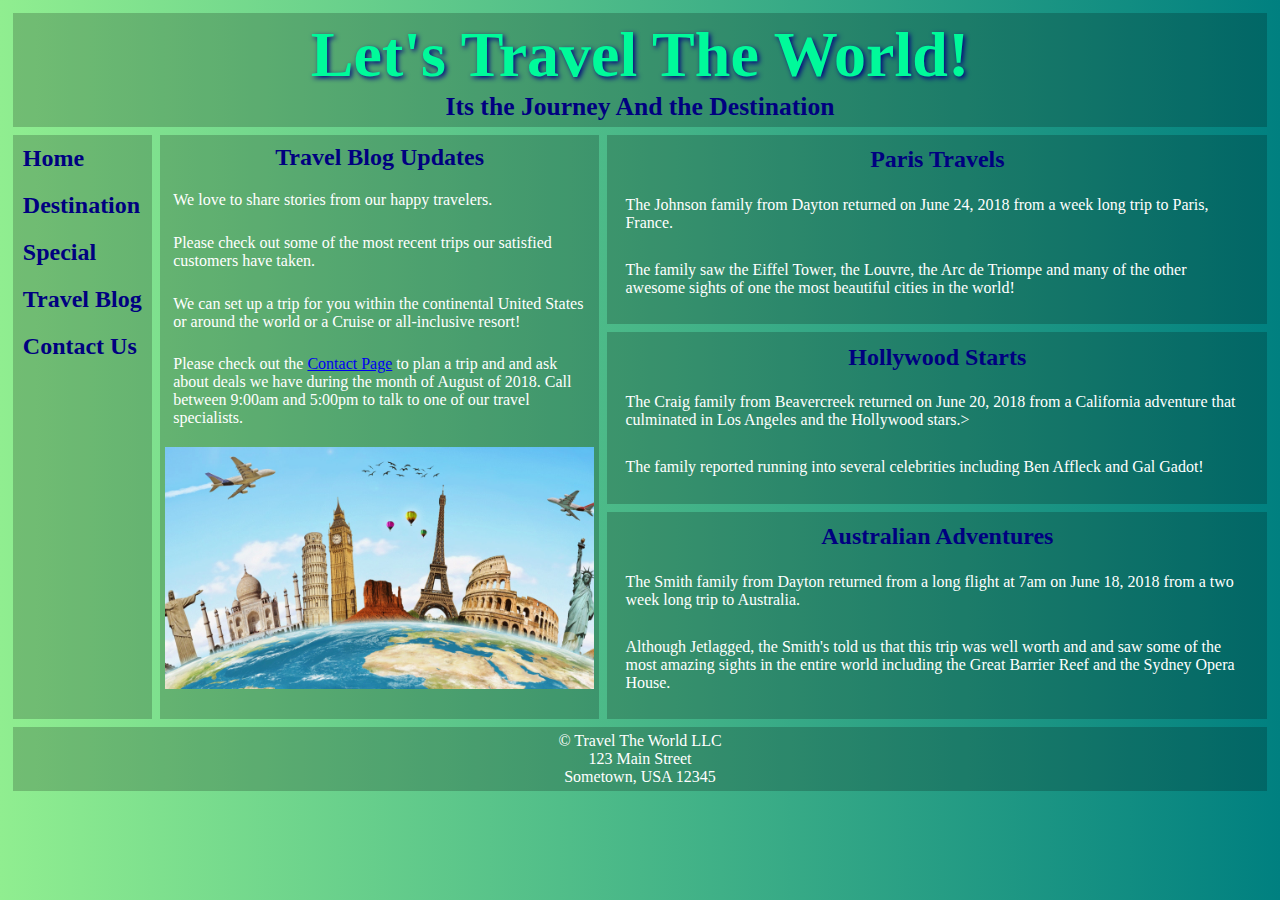
==== blog.html @ 681bfe1a "Update blog.html" ====
<!DOCTYPE html>
<html lang="en">
  <head>
    <title>Let's Travel the World</title>
    <meta charset="utf-8">
    <meta name="viewport" content="width=device-width,initial-scale=1">
    <link rel="stylesheet" type="text/css" href="style.css">
    <script src="https://ajax.googleapis.com/ajax/libs/jquery/3.1.1/jquery.min.js"></script>
    <script src="code.js"></script>
</head>
 <body>
  <div class="container2">
    <header>
      <h1>Let's Travel The World!</h1>
      <h3>Its the Journey And the Destination </h3>
    </header>
    <nav id="flex-nav">
    <a href="#" class="toggleNav">&#9776; Menu</a> <!--This will only be visible less than 480px wide-->
      <ul>
       <li><a href="index.html">Home</a></li>
        <li><a href="blog.html">Destination</a></li> 
        <li><a href="special.html">Special</a></li> 
        <li><a href="blog.html">Travel Blog</a></li>
        <li><a href="contact.html">Contact Us</a></li> 
      </ul>
      </nav>
    <main>
      <h2>Travel Blog Updates</h2>
<p>We love to share stories from our happy travelers.</p>
<p>Please check out some of the most recent trips our satisfied customers have taken.</p>
<p>We can set up a trip for you within the continental United States or around the world or a Cruise or all-inclusive resort!</p>
      <p>Please check out the <a href ="contact.html"> Contact Page</a> to plan a trip and and ask about deals we have during the month of August of 2018. Call between 9:00am and 5:00pm to talk to one of our travel specialists.
</p>
<img src="travel.jpg">
</main>

    <article class="top">
      <h2>Paris Travels</h2>  
<p>The Johnson family from Dayton returned on <time datetime="2018-06-24"> June 24, 2018 from a week long trip to Paris, France.</p>
<p>The family saw the Eiffel Tower, the Louvre, the Arc de Triompe and many of the other awesome sights of one the most beautiful cities in the world!</p>

    
    </article>
      <article class="middle">
       <h2>Hollywood Starts</h2> 
        <p>The Craig family from Beavercreek returned on <time datetime="2018-06-20"> June 20, 2018 from a California adventure that culminated in Los Angeles and the Hollywood stars.></p>
        <p>The family reported running into several celebrities including Ben Affleck and Gal Gadot!</p>

    </article>
      <article class="bottom"> 
        <h2>Australian Adventures</h2>
      <p>The Smith family from Dayton returned from a long flight at 7am on<time datetime="2018-06-18"> June 18, 2018 from a two week long trip to Australia.</p>
      <p>Although Jetlagged, the Smith's told us that this trip was well worth and and saw some of the most amazing sights in the entire world including the Great Barrier Reef and the Sydney Opera House.</p>
    </article>
  
    <footer> 
      <P> &copy; Travel The World LLC </P>
      <p>123 Main Street</p> 
      <p>Sometown, USA 12345</p>
    </footer>

  </div>
</body>
</html>
---- style.css ----
img{
    max-width:100%; /*keep this in case you add pictures*/
	}
body {
  font-family: Verdana;
  background: linear-gradient(to right, lightgreen, teal);
  margin:0;
}
    
header {
  grid-area:header;
  background:rgba(0,0,0,.2);
  padding:5px;
  text-align:center;
 }

header h1 {
  font-size:5vw;
  color:mediumspringgreen;
  font-family:Impact;
  text-shadow: 2px 2px 5px navy;
  margin: 0;
}

header h3 {
  font-size:2vw;
  color:navy;
  margin:0;
}

nav {
  grid-area:nav;
  background:rgba(0,0,0,.2);
}
    
nav ul {
  padding:10px;
  margin:0;
}

nav li {
  padding:10px 10px;
  list-style-type:none;
  font-size:1.5em;
  font-weight:bold;
}

nav a {
  text-decoration:none;
  color:navy;
}

a:hover {
  color:white;
}

main {
  grid-area:main;
  background:rgba(0,0,0,.2);
  padding:5px;
}

main h2 {
  text-align:center;
  color:navy;
  margin:1%;
}

main p {
  color:white;
  padding:1% 2%;
  font-size:1em;
}
aside {
grid-area:aside;
background:rgba(0,0,0,.2);
padding:5px;


}
aside li {
color:navy;
padding:10px 0;

}
aside a{
color:white

}
aside a:hover{
color: navy;
}
article {
background:rgba(0,0,0,.2);
padding:5px;
}
article h2 {
  text-align:center;
  color:navy;
  margin:1%;
}
article p {
  color:white;
  padding:1% 2%;
  font-size:1em;
}
.top {
	grid-area:top;
}
.middle {
	grid-area:middle;
}
.bottom {
	grid-area:bottom;
}
footer {
  grid-area:footer;
  background:rgba(0,0,0,.2);
  padding:5px;
  text-align:center;
}

footer p {
  font-size:1em;
  color:white;
  margin:0;
}

/*---------------------------Mobile Layout Styles----------------------------*/
.container1 { /*for index.html*/
  display: grid;
  grid-template-columns:100%;
  grid-gap:.5em;
  margin:1%;
  grid-template-areas:
    "header"
    "nav"
    "main"
     "aside"
    "footer";   
    }
.container2 { /*for blog.html*/
  display: grid;
  grid-template-columns:100%;
  grid-gap:.5em;
  margin:1%;
  grid-template-areas:
    "header"
    "nav"
    "main"
    "top"
    "middle"
    "bottom"
    "footer";
    }
/*This stuff is for the hamburger menu*/
.toggleNav {
    display:grid; /*This is what allows the hamburger icon and "Menu" to display*/
    text-align:center;
    font-size:1.5em;
    font-weight:bold;
    padding:10px;
    }

#flex-nav ul {
    display: none; /*jQuery toggles the nav from to this class to the .open when clicked*/
    text-align:center;
    list-style: none;
    margin: 0;
    padding: 0;
    }
 
#flex-nav ul.open { /*.open is the class that gets toggled when clicked (with help from the jQuery code)*/
    display:grid;
    }
    
#flex-nav li {
    padding-left:10px;
    padding-top:10px;
    }


/*-----------------------Tablet Media Query------------------------*/
@media only screen and (min-width: 480px)  {
.container1 { /*for index.html*/
  grid-template-columns:auto 1fr;
  grid-template-areas:
    "header header"
    "nav main"
     "aside aside" 
    "footer footer";
    }
.container2 { /*for blog.html*/
  grid-template-columns:auto 1fr;
  grid-template-areas:
    "header header"
    "nav main"
     "top top"
     "middle middle"
     "bottom bottom"
    "footer footer";
    }

/* Below will change from hamburger menu to side navigation*/
  
.toggleNav {
    display: none; /*Makes the hamburger icon with the word "Menu" to disappear at this screen size*/
  }
  
#flex-nav ul {
    display:grid;
    text-align:left;
  }

#flex-nav li {
    padding-left:10px;
    padding-top:10px;
  } 

	}

/*-----------------------Desktop Media Query------------------------*/
@media only screen and (min-width: 960px)  {

.container1 { /*for index.html*/
  grid-template-columns:auto 1fr 25%;
  grid-template-areas:
    "header header header"
    "nav main aside"
    "footer footer footer";
    }
	.container2 { /*for blog.html*/
     grid-template-columns:auto 1fr 1.5fr;
     grid-template-areas:
    "header header header"
    "nav main top"
    "nav main middle"
    "nav main bottom"
    "footer footer footer";
    }

	}
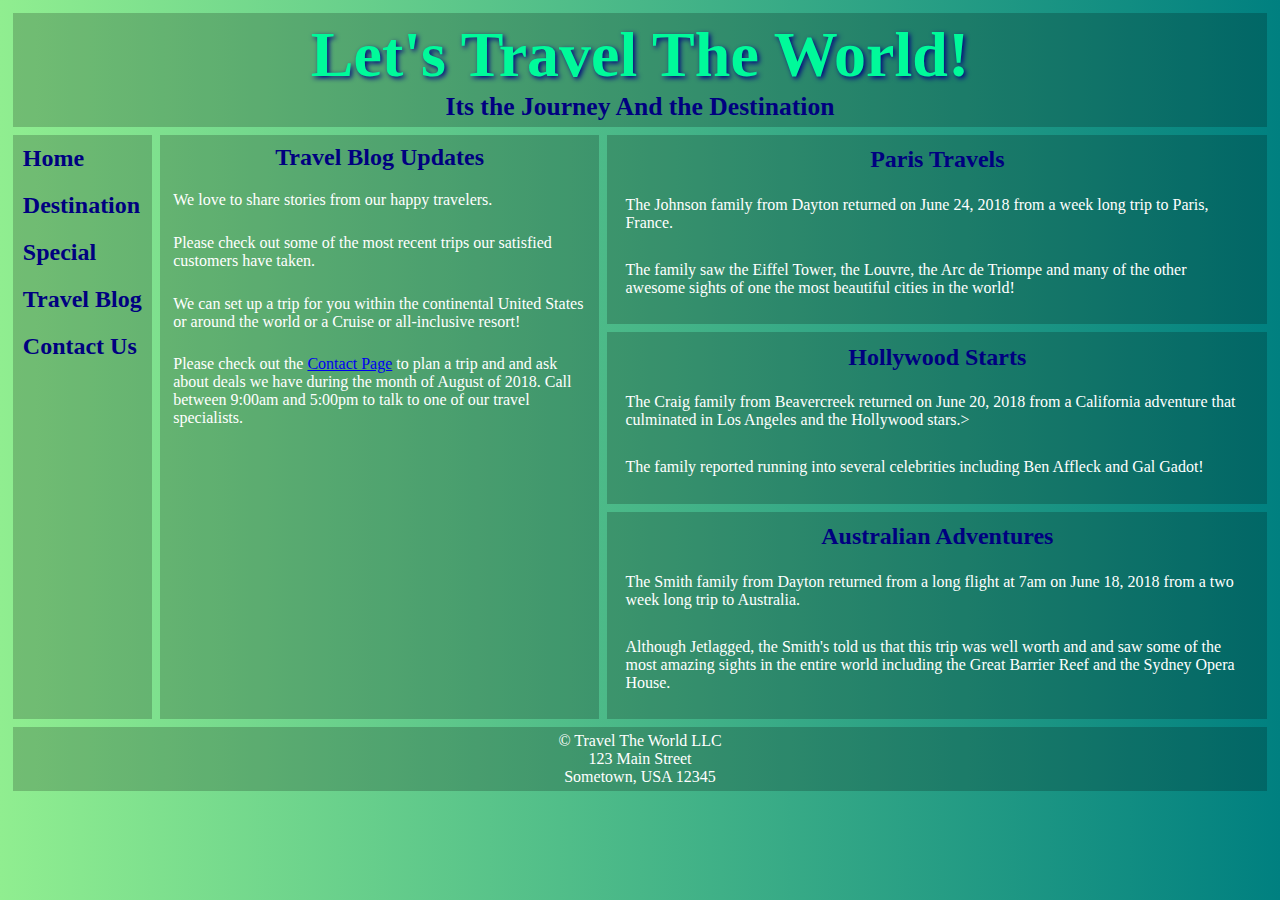
==== commit a1c748c7: "Update blog.html" ====
--- a/blog.html
+++ b/blog.html
@@ -31,7 +31,7 @@
 <p>We can set up a trip for you within the continental United States or around the world or a Cruise or all-inclusive resort!</p>
       <p>Please check out the <a href ="contact.html"> Contact Page</a> to plan a trip and and ask about deals we have during the month of August of 2018. Call between 9:00am and 5:00pm to talk to one of our travel specialists.
 </p>
-<img src="travel.jpg">
+<imgsrc="travel.jpg">
 </main>
 
     <article class="top">
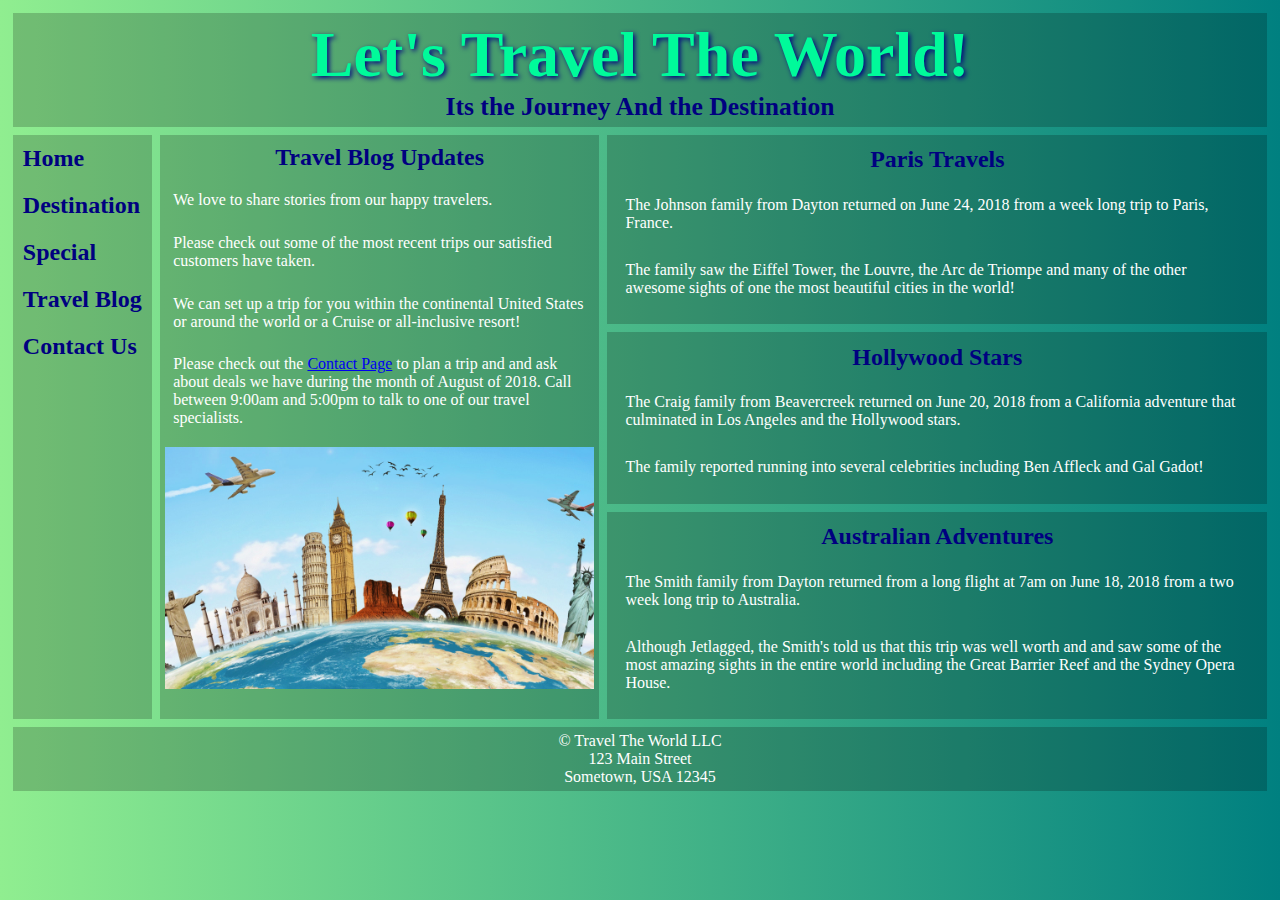
==== commit 4e61ab61: "Update blog.html" ====
--- a/blog.html
+++ b/blog.html
@@ -31,7 +31,7 @@
 <p>We can set up a trip for you within the continental United States or around the world or a Cruise or all-inclusive resort!</p>
       <p>Please check out the <a href ="contact.html"> Contact Page</a> to plan a trip and and ask about deals we have during the month of August of 2018. Call between 9:00am and 5:00pm to talk to one of our travel specialists.
 </p>
-<imgsrc="travel.jpg">
+<img src="travel.jpg" alt="travel pic">
 </main>
 
     <article class="top">
@@ -42,8 +42,8 @@
     
     </article>
       <article class="middle">
-       <h2>Hollywood Starts</h2> 
-        <p>The Craig family from Beavercreek returned on <time datetime="2018-06-20"> June 20, 2018 from a California adventure that culminated in Los Angeles and the Hollywood stars.></p>
+       <h2>Hollywood Stars</h2> 
+        <p>The Craig family from Beavercreek returned on <time datetime="2018-06-20"> June 20, 2018 from a California adventure that culminated in Los Angeles and the Hollywood stars.</p>
         <p>The family reported running into several celebrities including Ben Affleck and Gal Gadot!</p>
 
     </article>
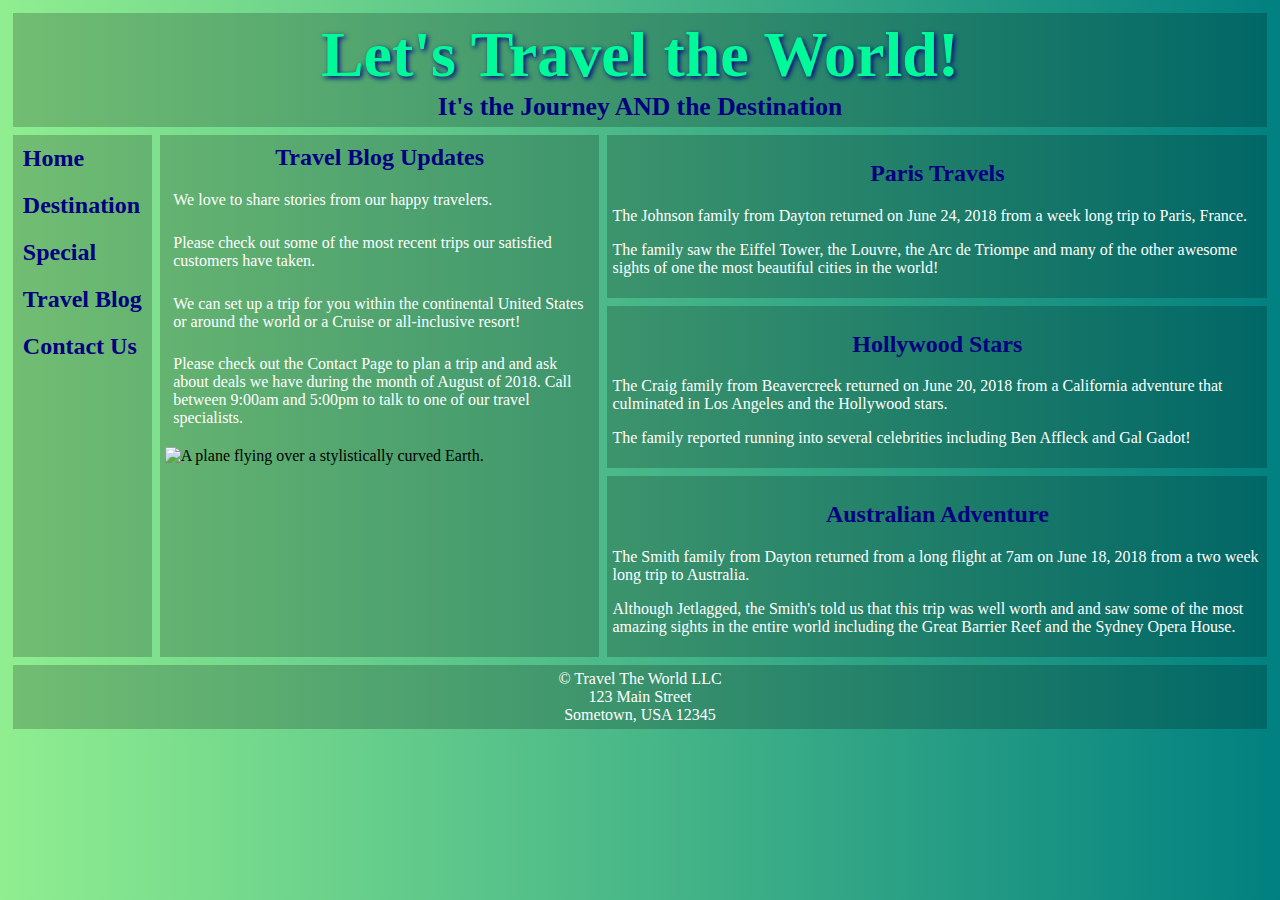
==== commit 07846ae1: "Update blog.html" ====
--- a/blog.html
+++ b/blog.html
@@ -1,64 +1,84 @@
+
 <!DOCTYPE html>
-<html lang="en">
-  <head>
-    <title>Let's Travel the World</title>
-    <meta charset="utf-8">
-    <meta name="viewport" content="width=device-width,initial-scale=1">
-    <link rel="stylesheet" type="text/css" href="style.css">
-    <script src="https://ajax.googleapis.com/ajax/libs/jquery/3.1.1/jquery.min.js"></script>
-    <script src="code.js"></script>
+
+<html>
+
+<head>
+
+  <title>Travel the World</title>
+  <script src="https://ajax.googleapis.com/ajax/libs/jquery/3.1.1/jquery.min.js"></script>
+  <script src="code.js"></script>
+  <meta name="viewport" content="width=device-width,initial-scale=1">
+  <meta charset="utf-8">
+  <link rel="stylesheet" type="text/css" href="style.css">
+
 </head>
+
  <body>
   <div class="container2">
-    <header>
-      <h1>Let's Travel The World!</h1>
-      <h3>Its the Journey And the Destination </h3>
-    </header>
-    <nav id="flex-nav">
-    <a href="#" class="toggleNav">&#9776; Menu</a> <!--This will only be visible less than 480px wide-->
-      <ul>
-       <li><a href="index.html">Home</a></li>
-        <li><a href="blog.html">Destination</a></li> 
-        <li><a href="special.html">Special</a></li> 
-        <li><a href="blog.html">Travel Blog</a></li>
-        <li><a href="contact.html">Contact Us</a></li> 
-      </ul>
-      </nav>
-    <main>
-      <h2>Travel Blog Updates</h2>
-<p>We love to share stories from our happy travelers.</p>
-<p>Please check out some of the most recent trips our satisfied customers have taken.</p>
-<p>We can set up a trip for you within the continental United States or around the world or a Cruise or all-inclusive resort!</p>
-      <p>Please check out the <a href ="contact.html"> Contact Page</a> to plan a trip and and ask about deals we have during the month of August of 2018. Call between 9:00am and 5:00pm to talk to one of our travel specialists.
-</p>
-<img src="travel.jpg" alt="travel pic">
+  <header>
+      <h1>Let's Travel the World!</h1>
+      <h3>It's the Journey AND the Destination</h3>
+  </header>
+
+  <nav id="flex-nav">
+<a href="#" class="toggleNav">&#9776; Menu</a> <!--This will only be visible less than 480px wide-->
+    <ul>
+    <li><a href="index.html">Home</a></li>
+    <li><a href="destination.html">Destination</a></li>
+    <li><a href="special.html">Special</a></li>
+    <li><a href="blog.html">Travel Blog</a></li>
+    <li><a href="contact.html">Contact Us</a></li>
+    </ul>
+  </nav>
+
+<main>
+  <h2>Travel Blog Updates</h2>
+
+  <p>We love to share stories from our happy travelers.</p>
+
+  <p>Please check out some of the most recent trips our satisfied customers have taken.</p>
+
+  <p>We can set up a trip for you within the continental United States or around the world or a Cruise or all-inclusive resort!</p>
+
+  <p>Please check out the Contact Page to plan a trip and and ask about deals we have during <time datetime="2018-08">the month of August of 2018</time>. Call between <time datetime="PT8H">9:00am and 5:00pm</time> to talk to one of our travel specialists.</p>
+
+<img src="travel.JPG" alt="A plane flying over a stylistically curved Earth." class="img">
+
 </main>
 
-    <article class="top">
-      <h2>Paris Travels</h2>  
-<p>The Johnson family from Dayton returned on <time datetime="2018-06-24"> June 24, 2018 from a week long trip to Paris, France.</p>
-<p>The family saw the Eiffel Tower, the Louvre, the Arc de Triompe and many of the other awesome sights of one the most beautiful cities in the world!</p>
+<article class="top">
+  <h2>Paris Travels</h2>
 
-    
-    </article>
-      <article class="middle">
-       <h2>Hollywood Stars</h2> 
-        <p>The Craig family from Beavercreek returned on <time datetime="2018-06-20"> June 20, 2018 from a California adventure that culminated in Los Angeles and the Hollywood stars.</p>
-        <p>The family reported running into several celebrities including Ben Affleck and Gal Gadot!</p>
+  <p>The Johnson family from Dayton returned on <time datetime="2018-06-24">June 24, 2018</time> from a week long trip to Paris, France.</p>
 
-    </article>
-      <article class="bottom"> 
-        <h2>Australian Adventures</h2>
-      <p>The Smith family from Dayton returned from a long flight at 7am on<time datetime="2018-06-18"> June 18, 2018 from a two week long trip to Australia.</p>
-      <p>Although Jetlagged, the Smith's told us that this trip was well worth and and saw some of the most amazing sights in the entire world including the Great Barrier Reef and the Sydney Opera House.</p>
-    </article>
-  
-    <footer> 
-      <P> &copy; Travel The World LLC </P>
-      <p>123 Main Street</p> 
-      <p>Sometown, USA 12345</p>
-    </footer>
+  <p>The family saw the Eiffel Tower, the Louvre, the Arc de Triompe and many of the other awesome sights of one the most beautiful cities in the world!</p>
+</article>
+
+<article class="middle">
+  <h2>Hollywood Stars</h2>
+
+  <p>The Craig family from Beavercreek returned on <time datetime="2018-06-20">June 20, 2018</time> from a California adventure that culminated in Los Angeles and the Hollywood stars.</p>
+
+  <p>The family reported running into several celebrities including Ben Affleck and Gal Gadot!</p>
+</article>
+
+<article class="bottom">
+  <h2>Australian Adventure</h2>
+
+  <p>The Smith family from Dayton returned from a long flight at <time datetime="2018-06-18T07:00">7am on June 18, 2018</time> from a two week long trip to Australia.</p>
+
+  <p>Although Jetlagged, the Smith's told us that this trip was well worth and and saw some of the most amazing sights in the entire world including the Great Barrier Reef and the Sydney Opera House.</p>
+</article>
+
+<footer>
+        <p> &copy; Travel The World LLC</p>
+        <p>123 Main Street</p>
+        <p>Sometown, USA 12345</p>
+</footer>
 
   </div>
+
 </body>
+
 </html>
--- a/style.css
+++ b/style.css
@@ -1,6 +1,26 @@
-img{
-    max-width:100%; /*keep this in case you add pictures*/
-	}
+/*https://html5.validator.nu/*/
+
+.img {
+  max-width: 100%;
+  margin: auto;
+}
+
+.audio {
+  max-width: 100%;
+  margin: auto;
+}
+
+video { 
+  max-width: 100%;
+  height: auto;
+}
+
+.video, .audio {
+  margin:0;
+  display: grid;                /*<---This needs to be set or it won't center*/
+  justify-content: space-around;
+}
+
 body {
   font-family: Verdana;
   background: linear-gradient(to right, lightgreen, teal);
@@ -71,48 +91,7 @@
   padding:1% 2%;
   font-size:1em;
 }
-aside {
-grid-area:aside;
-background:rgba(0,0,0,.2);
-padding:5px;
-
-
-}
-aside li {
-color:navy;
-padding:10px 0;
-
-}
-aside a{
-color:white
-
-}
-aside a:hover{
-color: navy;
-}
-article {
-background:rgba(0,0,0,.2);
-padding:5px;
-}
-article h2 {
-  text-align:center;
-  color:navy;
-  margin:1%;
-}
-article p {
-  color:white;
-  padding:1% 2%;
-  font-size:1em;
-}
-.top {
-	grid-area:top;
-}
-.middle {
-	grid-area:middle;
-}
-.bottom {
-	grid-area:bottom;
-}
+
 footer {
   grid-area:footer;
   background:rgba(0,0,0,.2);
@@ -126,20 +105,160 @@
   margin:0;
 }
 
+aside {
+  background:rgba(0,0,0,.2);
+  grid-area: aside;
+  color: navy;
+}
+
+aside a {
+  color: white;
+}
+
+aside li {
+  padding: 10px 0;
+}
+
+article {
+  background: rgba(0,0,0,.2);
+}
+
+.top {
+ grid-area: top;
+ padding: 5px;
+}
+
+.top h2 {
+  text-align: center;
+  color: navy;
+}
+
+.top p {
+  color: white
+}
+
+.middle {
+  grid-area: middle;
+  padding: 5px;
+}
+
+.middle h2 {
+  text-align: center;
+  color: navy;
+}
+
+.middle p {
+  color: white;
+}
+
+.bottom {
+  grid-area: bottom;
+  padding: 5px;
+}
+
+.bottom h2 {
+  text-align: center;
+  color: navy;
+}
+
+.bottom p {
+  color: white;
+}
+
+figure {
+  margin: 0;
+  text-align: center;
+}
+
+section {
+ padding: 10px;
+}
+
+figcaption {
+  padding: 5px;
+  color: navy;
+  font-weight: bold;
+}
+
+figure-img {
+  padding-top: 10px;
+}
+
+.fig1 {
+  grid-area: fig1;
+  background:rgba(0,0,0,.2);
+  padding-top: 10px;
+  align: center;
+}
+
+.fig2 {
+  grid-area: fig2;
+  background: rgba(0,0,0,.2);
+  padding-top: 10px;
+}
+
+main form {
+  background-color: darkseagreen;
+  width: 90%;
+  margin: auto;
+  color: white;
+  padding: 10px;
+}
+
+.div1 {
+  grid-area: div1;
+}
+
+.div2 {
+  grid-area: div2;
+}
+
+input {
+  margin: 1px 0 10px 0;
+}
+
+.button {
+  padding: 5px;
+  background-color: navy;
+  color: lightseagreen;
+}
+
+.call {
+  color: navy;
+  text-align: center;
+  font-size: 2em;
+  background-color: darkseagreen;
+  width: 60%;
+  padding: 5px 0 0 0;
+  margin: 10px auto 0 auto;
+  cursor: pointer;
+}
+
+.phone {
+  color: darkseagreen;
+  background-color: navy;
+  padding: 5px;
+  text-align: center;
+  font-size: .75em;
+}
+
 /*---------------------------Mobile Layout Styles----------------------------*/
-.container1 { /*for index.html*/
-  display: grid;
-  grid-template-columns:100%;
+ /*for index.html*/
+.container1 {
+  display: grid;
+  grid-template-columns: 100%;
   grid-gap:.5em;
   margin:1%;
   grid-template-areas:
     "header"
     "nav"
     "main"
-     "aside"
+    "aside"
     "footer";   
-    }
-.container2 { /*for blog.html*/
+}
+
+ /*for blog.html*/
+.container2 {
   display: grid;
   grid-template-columns:100%;
   grid-gap:.5em;
@@ -151,8 +270,38 @@
     "top"
     "middle"
     "bottom"
+    "aside"
     "footer";
-    }
+}
+
+ /*for special.html*/
+.container3 {
+  display: grid;
+  grid-template-columns:100%;
+  grid-gap:.5em;
+  margin:1%;
+  grid-template-areas:
+    "header"
+    "nav"
+    "main"
+    "fig1"
+    "fig2"
+    "footer";
+}
+
+ /*for destination.html & contact.html*/
+.container4 {
+  display: grid;
+  grid-template-columns:100%;
+  grid-gap:.5em;
+  margin:1%;
+  grid-template-areas:
+    "header"
+    "nav"
+    "main"
+    "footer";
+}
+
 /*This stuff is for the hamburger menu*/
 .toggleNav {
     display:grid; /*This is what allows the hamburger icon and "Menu" to display*/
@@ -160,7 +309,7 @@
     font-size:1.5em;
     font-weight:bold;
     padding:10px;
-    }
+}
 
 #flex-nav ul {
     display: none; /*jQuery toggles the nav from to this class to the .open when clicked*/
@@ -168,75 +317,170 @@
     list-style: none;
     margin: 0;
     padding: 0;
-    }
+}
  
 #flex-nav ul.open { /*.open is the class that gets toggled when clicked (with help from the jQuery code)*/
     display:grid;
-    }
+}
     
 #flex-nav li {
     padding-left:10px;
     padding-top:10px;
-    }
-
+}
+
+.nestedgrid2 {
+  display: grid;
+  grid-template-areas:
+    "div1" 
+    "div2";
+  background-color: darkseagreen;
+  width: 90%;
+  margin: auto;
+  color: white;
+  padding: 10px;
+}
 
 /*-----------------------Tablet Media Query------------------------*/
 @media only screen and (min-width: 480px)  {
-.container1 { /*for index.html*/
-  grid-template-columns:auto 1fr;
-  grid-template-areas:
-    "header header"
-    "nav main"
-     "aside aside" 
-    "footer footer";
-    }
-.container2 { /*for blog.html*/
-  grid-template-columns:auto 1fr;
-  grid-template-areas:
-    "header header"
-    "nav main"
-     "top top"
-     "middle middle"
-     "bottom bottom"
-    "footer footer";
-    }
+ /*for index.html*/
+.container1 {
+  grid-template-columns: 35% auto;
+  grid-template-areas:
+    "header header"
+    "nav main"
+    "aside aside"
+    "footer footer";
+}
+
+ /*for blog.html*/
+.container2 {
+  display: grid;
+  grid-template-columns: auto 1fr;
+  grid-template-areas:
+    "header header"
+    "nav main"
+    "top top"
+    "middle middle"
+    "bottom bottom"
+    "footer footer";
+}
+
+ /*for special.html*/
+.container3 {
+  display: grid;
+  grid-template-columns: auto 1fr;
+  grid-template-areas:
+    "header header"
+    "nav main"
+    "fig2 fig2"
+    "footer footer";
+}
+
+ /*for destination.html*/
+.container4 {
+  display: grid;
+  grid-template-columns: auto 1fr;
+  grid-template-areas:
+    "header header"
+    "nav main"
+    "footer footer";
+}
+
+.nestedgrid {
+  display: grid;
+  grid-template-areas:
+    "section"
+    "fig1";
+}
 
 /* Below will change from hamburger menu to side navigation*/
   
 .toggleNav {
     display: none; /*Makes the hamburger icon with the word "Menu" to disappear at this screen size*/
-  }
+}
   
 #flex-nav ul {
     display:grid;
     text-align:left;
-  }
+}
 
 #flex-nav li {
     padding-left:10px;
     padding-top:10px;
-  } 
-
-	}
+}
+
+.nestedgrid2 {
+  display: grid;
+  grid-template-areas:
+    "div1"
+    "div2";
+  background-color: darkseagreen;
+  width: 90%;
+  margin: auto;
+  color: white;
+  padding: 10px;
+}
+	      }
 
 /*-----------------------Desktop Media Query------------------------*/
-@media only screen and (min-width: 960px)  {
-
-.container1 { /*for index.html*/
-  grid-template-columns:auto 1fr 25%;
+
+@media only screen and (min-width: 960px) {
+ /*for index.html*/
+.container1 {
+  grid-template-columns: auto 1fr;
   grid-template-areas:
     "header header header"
     "nav main aside"
     "footer footer footer";
-    }
-	.container2 { /*for blog.html*/
-     grid-template-columns:auto 1fr 1.5fr;
-     grid-template-areas:
+}
+
+ /*for blog.html*/
+.container2 {
+  display: grid;
+  grid-template-columns: auto 1fr 1.5fr;
+  grid-template-areas:
     "header header header"
     "nav main top"
     "nav main middle"
     "nav main bottom"
     "footer footer footer";
-    }
-
-	}
+}
+
+ /*for special.html*/
+.container3 {
+  display: grid;
+  grid-template-columns: auto 1fr;
+  grid-template-areas:
+    "header header"
+    "nav main"
+    "fig2 fig2"
+    "footer footer";
+}
+
+ /*for destination.html & contact.html*/
+.container4 {
+  display: grid;
+  grid-template-columns: auto 1fr;
+  grid-template-areas:
+    "header header"
+    "nav main"
+    "footer footer";
+}
+
+.nestedgrid {
+  display: grid;
+  grid-template-areas:
+    "section fig1";
+}
+
+.nestedgrid2 {
+  display: grid;
+  grid-template-areas:
+    "div1 div2";
+  background-color: darkseagreen;
+  width: 90%;
+  margin: auto;
+  color: white;
+  padding: 10px;
+}
+	 				    }
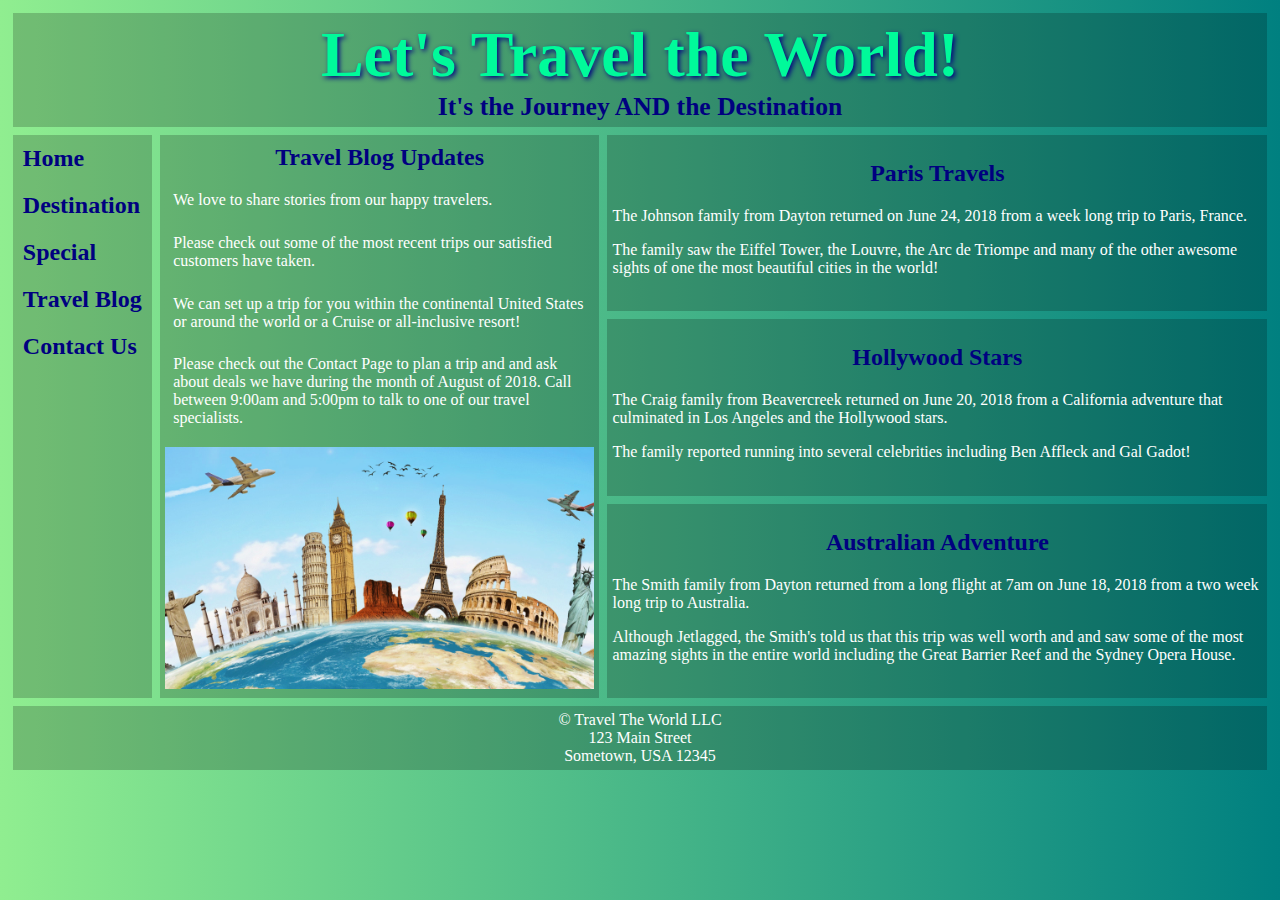
==== commit ee326555: "Update blog.html" ====
--- a/blog.html
+++ b/blog.html
@@ -43,7 +43,7 @@
 
   <p>Please check out the Contact Page to plan a trip and and ask about deals we have during <time datetime="2018-08">the month of August of 2018</time>. Call between <time datetime="PT8H">9:00am and 5:00pm</time> to talk to one of our travel specialists.</p>
 
-<img src="travel.JPG" alt="A plane flying over a stylistically curved Earth." class="img">
+<img src="travel.jpg" alt="A plane flying over a stylistically curved Earth." class="img">
 
 </main>
 
